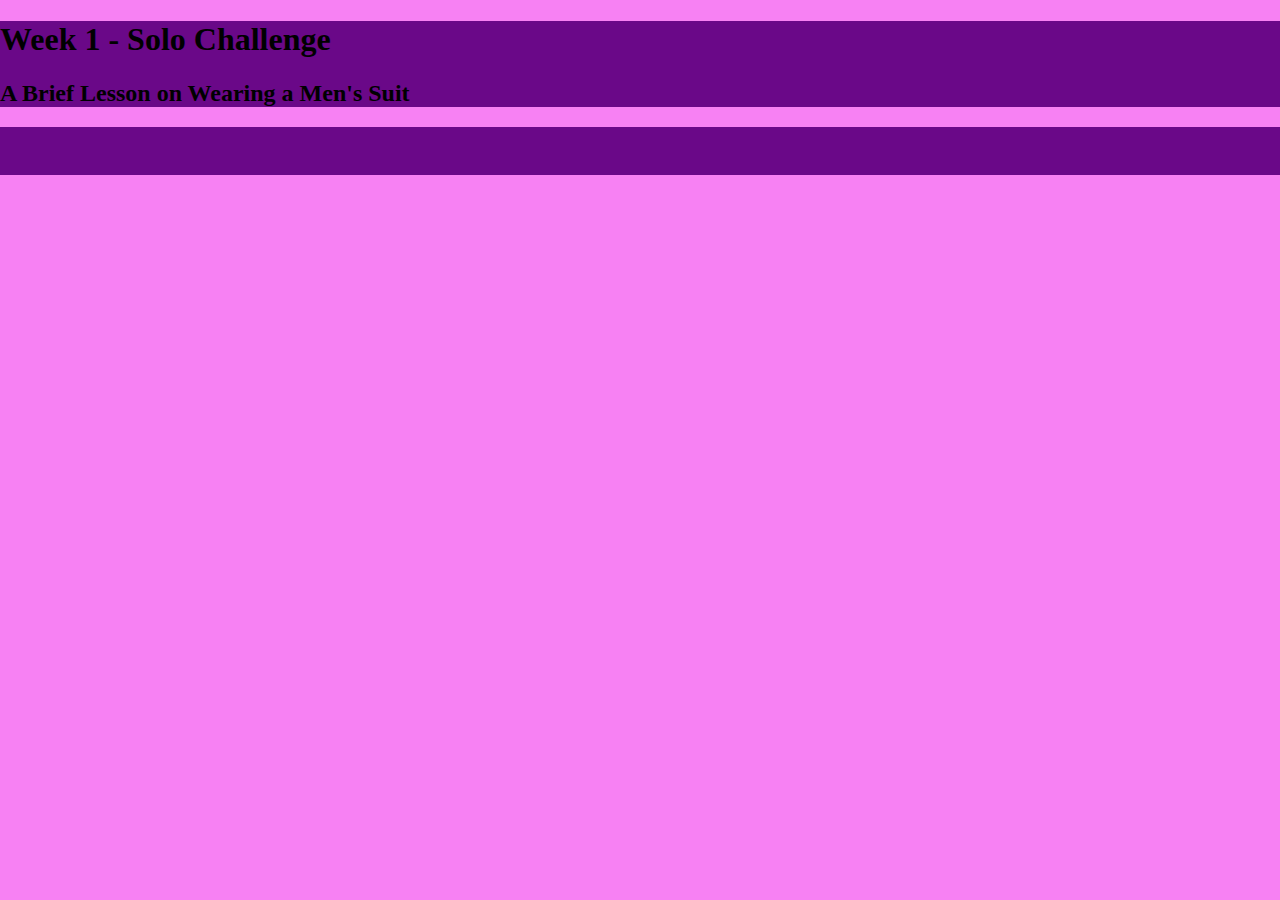
==== dbc2.html @ be02608e "dbc2" ====
<!DOCTYPE html>
<html>
	<head>
		<title>U1W1 - Solo Challenge</title>
		<link rel="stylesheet" type="text/css" href="stylesheets/dbc2.css">
	</head>
	<div id="header">
		<h1>Week 1 - Solo Challenge</h1>
		<h2>A Brief Lesson on Wearing a Men's Suit</h2>
	</div>
	<div id="main">
		<body>
		</body>
	</div>
	<div id="sidebar">
	</div>
	<div id="footer">
	</div>
</html>
---- stylesheets/dbc2.css ----
body {
  margin: 0;
  padding: 0;
  background: #F781F3
}

/*#wrapper {
	width: 760px;
	margin-right: auto;
	margin-left: auto;
	background: #000099;
}*/

#header {
	margin-right: auto;
	margin-left: auto;
	background: #6A0888;
}

#sidebar {
	float: left; 
	margin-left: 10px; 
	width: 160px; 
	display: inline;
	background: #6A0888;
}

#main {
   float: left;
   width: 550px;
   padding-left: 10px;
   background: #6A0888;
}

/*#space {
	height: 50px;
	clear: both;
	background: #000099;
}
*/
#footer {
	clear: both;
    position: relative;
    bottom: 0;
    height: 3em;
    margin-top: -3em;
	background: #6A0888;

}
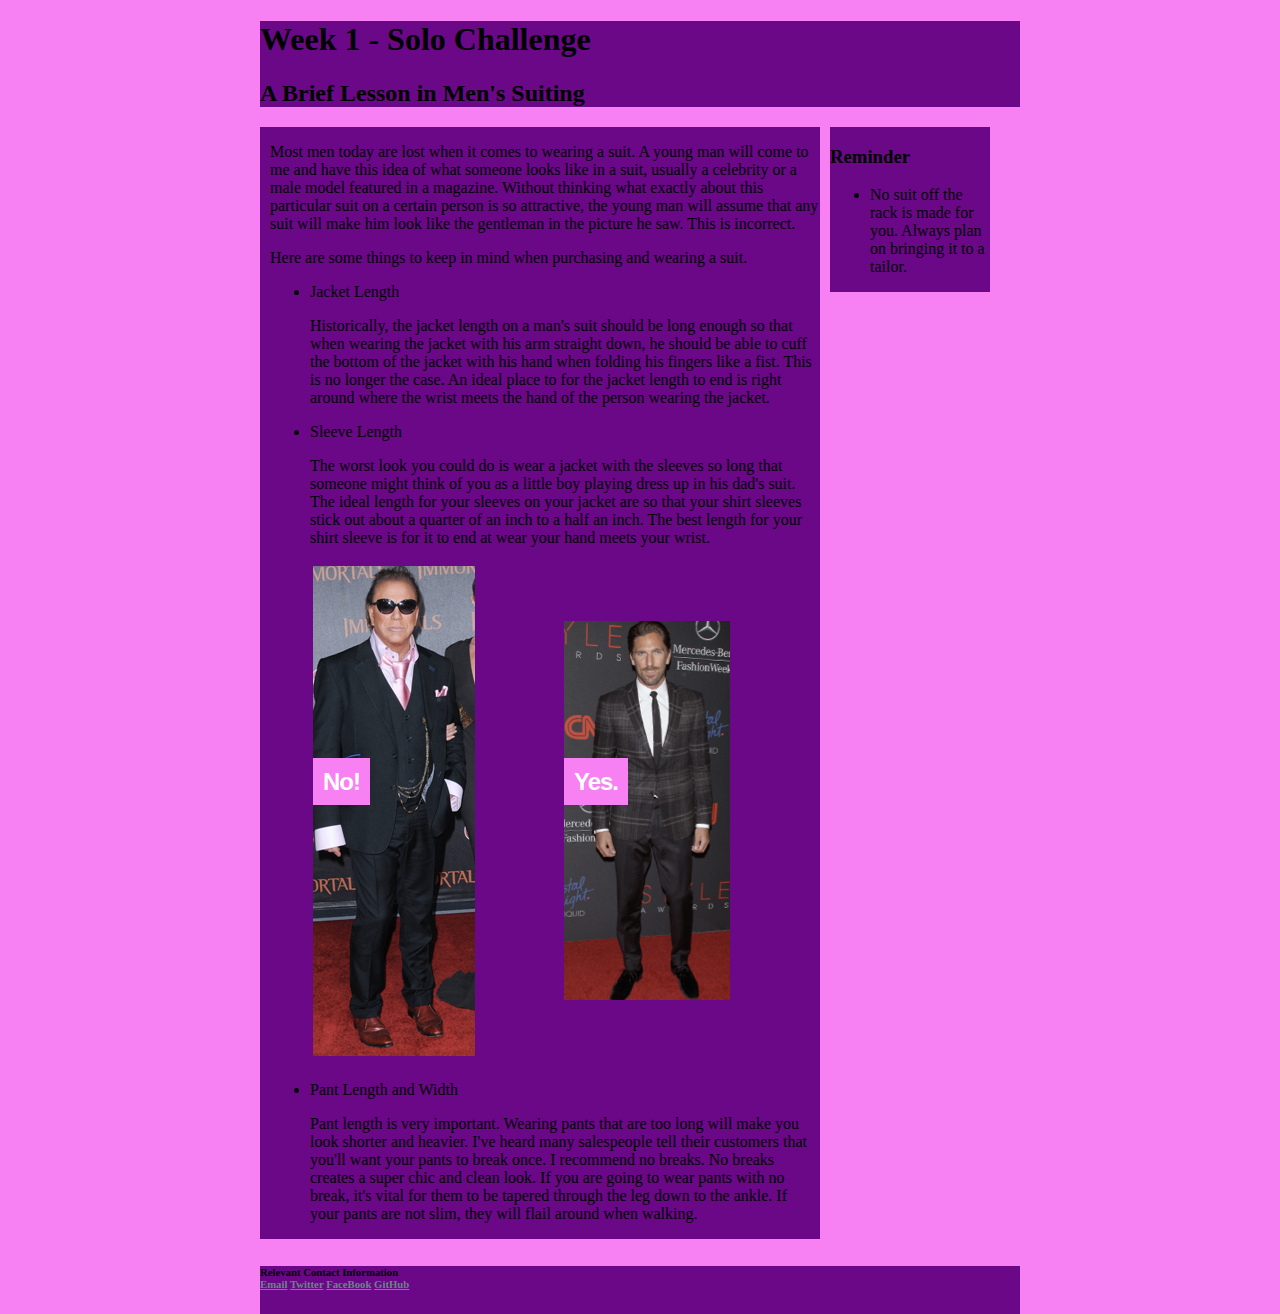
==== commit 8aef6502: "dbc2 completion" ====
--- a/dbc2.html
+++ b/dbc2.html
@@ -4,17 +4,53 @@
 		<title>U1W1 - Solo Challenge</title>
 		<link rel="stylesheet" type="text/css" href="stylesheets/dbc2.css">
 	</head>
-	<div id="header">
-		<h1>Week 1 - Solo Challenge</h1>
-		<h2>A Brief Lesson on Wearing a Men's Suit</h2>
-	</div>
-	<div id="main">
-		<body>
-		</body>
-	</div>
-	<div id="sidebar">
-	</div>
-	<div id="footer">
+	<div id="wrapper">
+		<div id="header">
+			<h1>Week 1 - Solo Challenge</h1>
+			<h2>A Brief Lesson in Men's Suiting</h2>
+		</div>
+		<div id="main">
+			<body>
+				<p>Most men today are lost when it comes to wearing a suit. A young man will come to me and have this idea of what someone looks like in a suit, usually a celebrity or a male model featured in a magazine. Without thinking what exactly about this particular suit on a certain person is so attractive, the young man will assume that any suit will make him look like the gentleman in the picture he saw. This is incorrect. </p>
+				<p>Here are some things to keep in mind when purchasing and wearing a suit.</p>
+				<ul>
+					<li>Jacket Length</li>
+					<p>Historically, the jacket length on a man's suit should be long enough so that when wearing the jacket with his arm straight down, he should be able to cuff the bottom of the jacket with his hand when folding his fingers like a fist. This is no longer the case. An ideal place to for the jacket length to end is right around where the wrist meets the hand of the person wearing the jacket.</p>
+					<li>Sleeve Length</li>
+					<p>The worst look you could do is wear a jacket with the sleeves so long that someone might think of you as a little boy playing dress up in his dad's suit. The ideal length for your sleeves on your jacket are so that your shirt sleeves stick out about a quarter of an inch to a half an inch. The best length for your shirt sleeve is for it to end at wear your hand meets your wrist.</p>
+					<table class="image">
+						<td>
+							<img src="images/sleeve_no.png" alt="" />
+							<h4><span>No!</span></h4>
+						</td>
+						<td>
+							<img src="images/sleeve_yes.png" alt="" />
+							<h4><span>Yes.</span></h4>
+						</td>
+					</table>
+					<br>
+					<li>Pant Length and Width</li>
+					<p>Pant length is very important. Wearing pants that are too long will make you look shorter and heavier. I've heard many salespeople tell their customers that you'll want your pants to break once. I recommend no breaks. No breaks creates a super chic and clean look. If you are going to wear pants with no break, it's vital for them to be tapered through the leg down to the ankle. If your pants are not slim, they will flail around when walking.</p>
+				</ul>
+			</body>
+		</div>
+		<div id="sidebar">
+			<h3>Reminder</h3>
+			<ul>
+				<li>No suit off the rack is made for you. Always plan on bringing it to a tailor.</li>
+			</ul>
+		</div>
+		<div id="space"></div>
+		<div id="footer">
+				<h6>
+					Relevant Contact Information
+					<br>
+					<a href="mailto:michael.teevan@gmail.com">Email</a>
+					<a href="https://twitter.com/MichaelTeevan">Twitter</a>
+					<a href="https://www.facebook.com/michael.teevan">FaceBook</a>
+					<a href="https://github.com/mike6838">GitHub</a>
+				</h6>
+		</div>
 	</div>
 </html>
 
--- a/stylesheets/dbc2.css
+++ b/stylesheets/dbc2.css
@@ -4,12 +4,12 @@
   background: #F781F3
 }
 
-/*#wrapper {
+#wrapper {
 	width: 760px;
 	margin-right: auto;
 	margin-left: auto;
-	background: #000099;
-}*/
+	background: #F781F3;
+}
 
 #header {
 	margin-right: auto;
@@ -32,12 +32,12 @@
    background: #6A0888;
 }
 
-/*#space {
+#space {
 	height: 50px;
 	clear: both;
-	background: #000099;
+	background: #F781F3;
 }
-*/
+
 #footer {
 	clear: both;
     position: relative;
@@ -46,4 +46,31 @@
     margin-top: -3em;
 	background: #6A0888;
 
+}
+
+.image { 
+   position: relative; 
+   width: 100%; /* for IE 6 */
+}
+
+h4 { 
+   position: absolute; 
+   top: 175px; 
+   left: 2; 
+   width: 50px; 
+}
+
+h4 span { 
+   color: white; 
+   font: bold 24px/45px Helvetica, Sans-Serif; 
+   letter-spacing: -1px;  
+   background-color: #F781F3;
+   padding: 10px; 
+}
+
+a:hover {
+  color: #a9b2b9;
+}
+a {
+  color: #648880;
 }